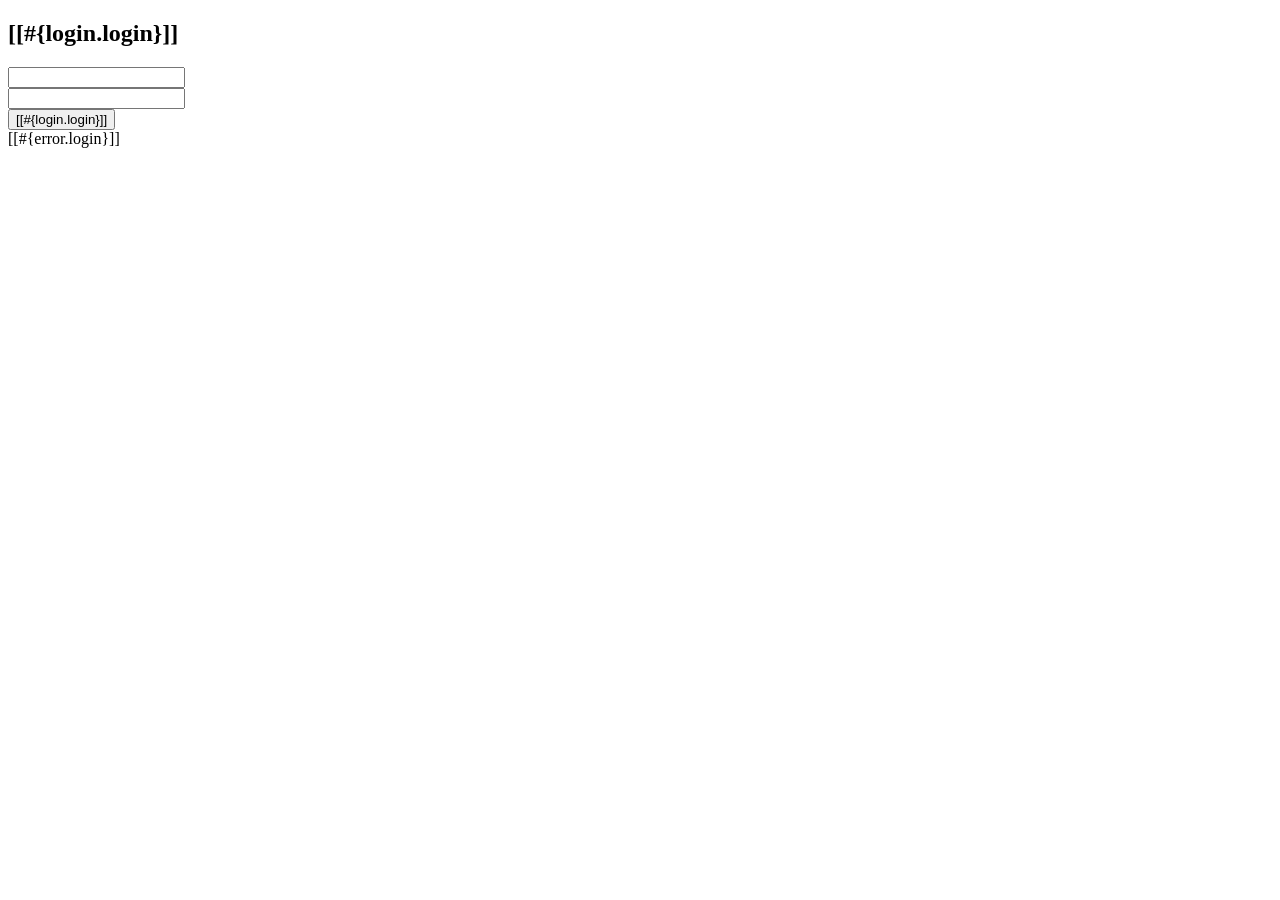
==== src/main/resources/templates/login.html @ 6bc4d482 "login creado" ====
<!DOCTYPE html>
<html xmlns="http://www.w3.org/1999/xhtml"
      xmlns:th="http://www.thymeleaf.org"
      xmlns:sec="http://www.thymeleaf.org/extras/spring-security">
    <head th:replace="~{general/fragmentos :: head}"></head>
    <body>
        <header th:replace="~{general/fragmentos :: header}"></header>
        <div class="row my-5">
            <div class="col-md-4 offset-md-4">
                <div class="card">
                    <div class="card-header bg-success text-white text-center">
                        <h2>[[#{login.login}]]</h2>
                    </div>
                    <div class="card-body">
                        <form method="POST" th:action="@{/login}">
                            <!-- Formulario y campos -->
                            <div class="row my-3">
                                <label for="username" class="col-md-1 my-auto"><i class="fas fa-user-lock"></i></label>
                                <div class="col-md-11 my-auto">
                                    <input class="form-control" id="username" type="text" name="username" th:placeholder="#{login.username}"/>
                                </div>
                            </div>
                            <div class="row my-3">
                                <label for="password" class="col-md-1 my-auto"><i class="fas fa-key"></i></label>
                                <div class="col-md-11 my-auto">
                                    <input class="form-control" id="password" type="password" name="password" th:placeholder="#{login.password}"/>
                                </div>
                            </div>                            
                            <!-- Botones y enlaces -->
                            <div class="d-flex justify-content-end mt-4">
                                <!-- Botón para enviar el formulario -->
                                <button class="btn btn-success" type="submit"><i class="fas fa-sign-in-alt"></i> [[#{login.login}]]</button>
                            </div>
                        </form>
                    </div>
                </div>
                <!-- Manejo de Errores -->
                <div th:if="${param.error != null}" class="alert alert-danger mt-3 text-center" role="alert">
                    [[#{error.login}]]
                </div>
            </div>
        </div>
        <footer th:replace="~{general/fragmentos :: footer}"></footer>
    </body>
</html>
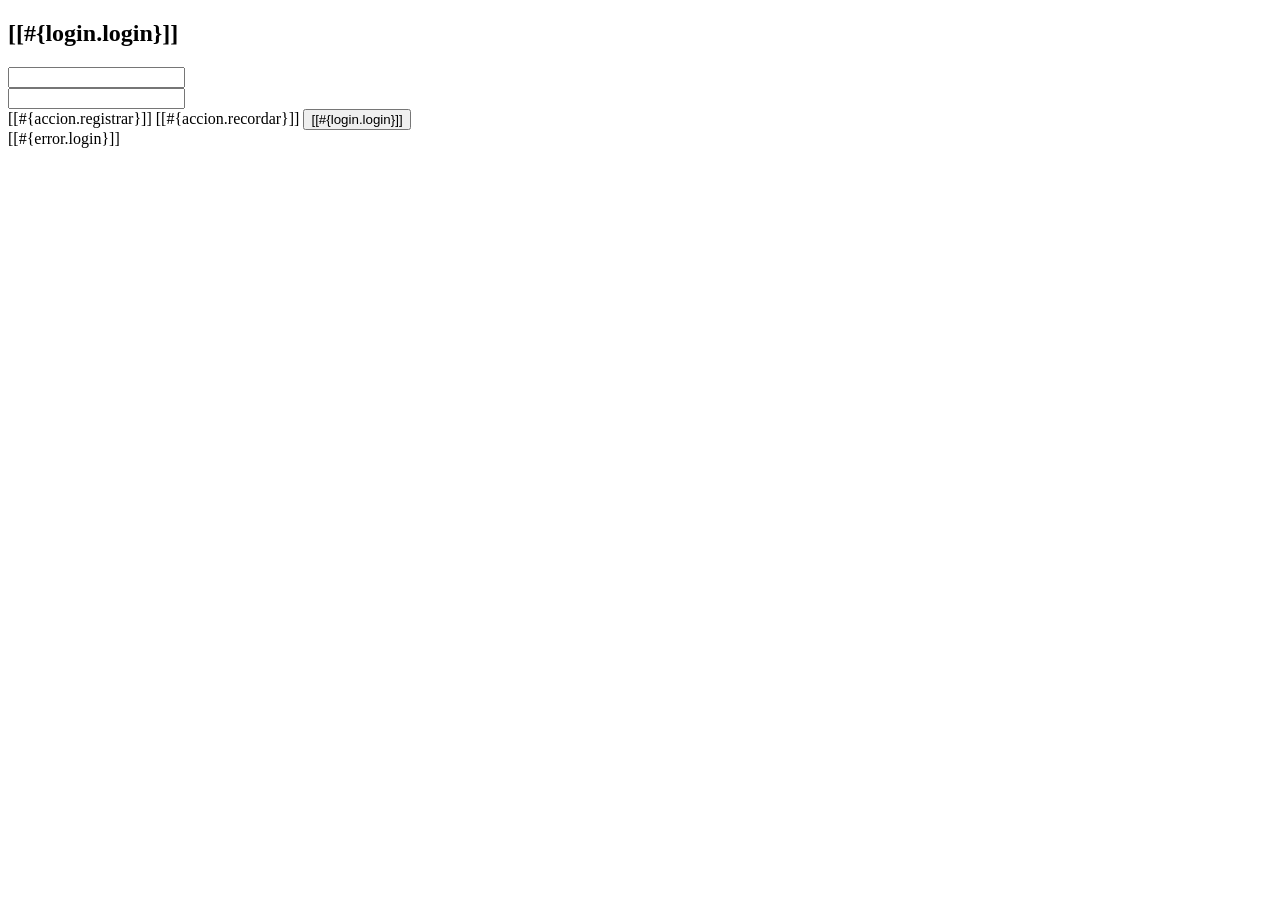
==== commit 6222079b: "semana 11 Login con autorizacion" ====
--- a/src/main/resources/templates/login.html
+++ b/src/main/resources/templates/login.html
@@ -1,10 +1,10 @@
 <!DOCTYPE html>
 <html xmlns="http://www.w3.org/1999/xhtml"
       xmlns:th="http://www.thymeleaf.org"
-      xmlns:sec="http://www.thymeleaf.org/extras/spring-security">
-    <head th:replace="~{general/fragmentos :: head}"></head>
+      xmlns:sec="http://www.thymeleaf.org/thymeleaf-extras-springsecurity6">
+    <head th:replace="~{general/fragmentos :: head}"/>
     <body>
-        <header th:replace="~{general/fragmentos :: header}"></header>
+        <header th:replace="~{general/fragmentos :: header}"/>
         <div class="row my-5">
             <div class="col-md-4 offset-md-4">
                 <div class="card">
@@ -27,7 +27,11 @@
                                 </div>
                             </div>                            
                             <!-- Botones y enlaces -->
-                            <div class="d-flex justify-content-end mt-4">
+                            <div class="d-flex justify-content-around mt-4">
+                                <!-- Enlace de registro (con estilo de botón) -->
+                                <a th:href="@{/registro/nuevo}" class="btn btn-primary"><i class="fas fa-user-plus"></i> [[#{accion.registrar}]]</a>                                
+                                <!-- Enlace para recordar contraseña -->
+                                <a th:href="@{/registro/recordar}" class="btn btn-info"><i class="fas fa-envelope"></i> [[#{accion.recordar}]]</a>                                
                                 <!-- Botón para enviar el formulario -->
                                 <button class="btn btn-success" type="submit"><i class="fas fa-sign-in-alt"></i> [[#{login.login}]]</button>
                             </div>
@@ -40,6 +44,6 @@
                 </div>
             </div>
         </div>
-        <footer th:replace="~{general/fragmentos :: footer}"></footer>
+        <footer th:replace="~{general/fragmentos :: footer}"/>
     </body>
-</html>
+</html>
